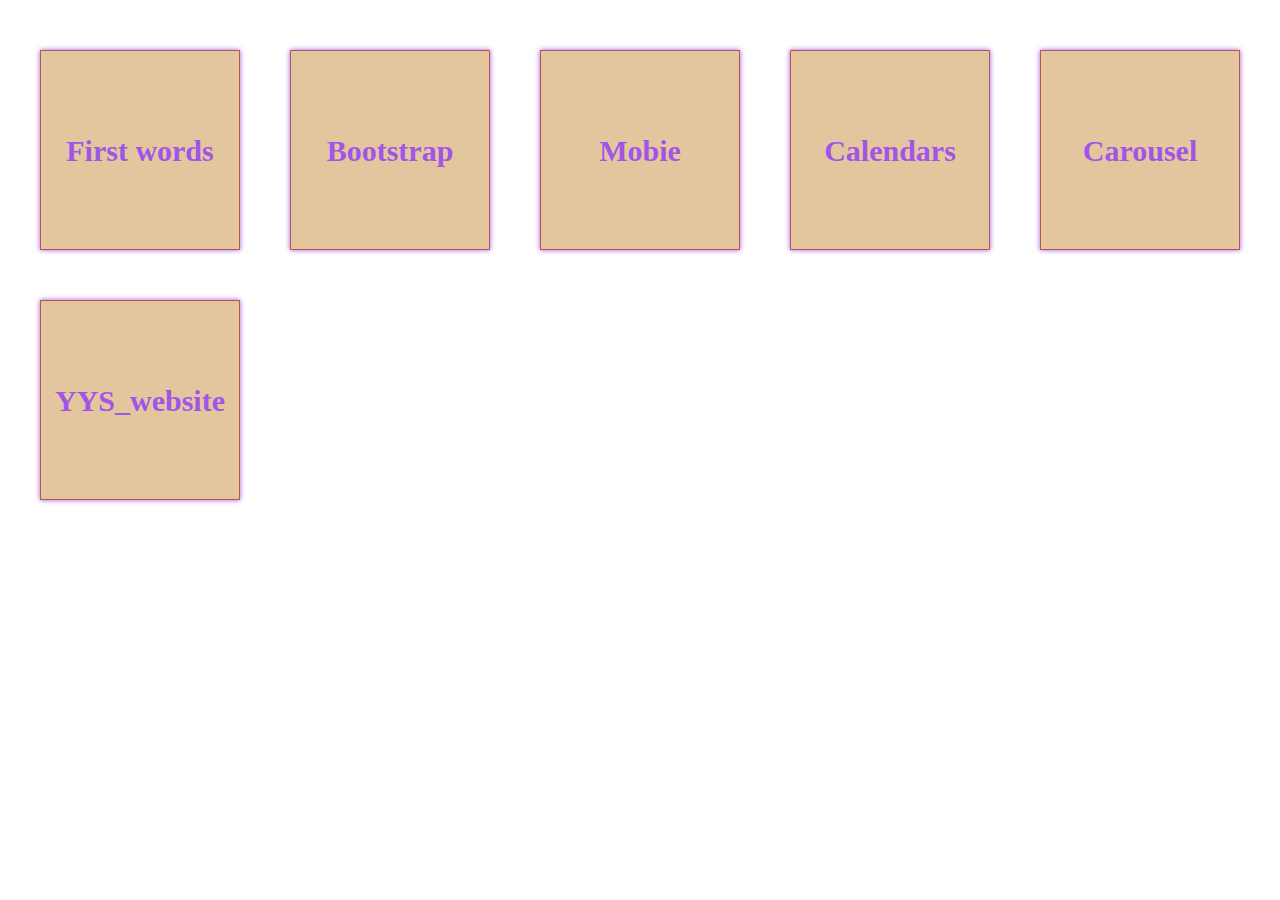
==== index.html @ 5be17616 "v1.1" ====
<!DOCTYPE html>
<html>
	<head>
		<meta charset="utf-8" />
		<title></title>
		<link rel="stylesheet" type="text/css" href="css/cssreset.css"/>
		<link rel="stylesheet" type="text/css" href="css/index.css"/>
	</head>
	<body>
		<div id="main_box" class="container">
			<a href="MrChen/main.html" target="_blank">First words</a><a href="bootstrap/index.html" target="_blank">Bootstrap</a><a href="mobil/index.html" target="_blank">Mobie</a><a href="calendars/new_file.html" target="_blank">Calendars</a><a href="repeat_img/轮播图.html" class="nomarginRright" target="_blank">Carousel</a><a href="YYS_website/index.html" target="_blank">YYS_website</a>
		</div>
	</body>
</html>
---- css/cssreset.css ----
html, body, div, span, applet, object, iframe,
h1, h2, h3, h4, h5, h6, p, blockquote, pre,
a, abbr, acronym, address, big, cite, code,
del, dfn, em, img, ins, kbd, q, s, samp,
small, strike, strong, sub, sup, tt, var,
b, u, i, center,
dl, dt, dd, ol, ul, li,
fieldset, form, label, legend,
table, caption, tbody, tfoot, thead, tr, th, td,
article, aside, canvas, details, embed, 
figure, figcaption, footer, header, hgroup, 
menu, nav, output, ruby, section, summary,
time, mark, audio, video {
	margin: 0;
	padding: 0;
	border: 0;
	font-size: 100%;
	font: inherit;
	vertical-align: baseline;
}
/* HTML5 display-role reset for older browsers */
article, aside, details, figcaption, figure, 
footer, header, hgroup, menu, nav, section {
	display: block;
}
body {
	line-height: 1;
}
ol, ul {
	list-style: none;
}
blockquote, q {
	quotes: none;
}
blockquote:before, blockquote:after,
q:before, q:after {
	content: '';
	content: none;
}
table {
	border-collapse: collapse;
	border-spacing: 0;
}
---- css/index.css ----
.container{
	width: 1200px;
	min-width: 1200px;
	margin: 50px auto;
}
.container a{
	width: 200px;
	height: 200px;
	background: burlywood;
	display: inline-block;
	border: 1px solid brown;
	box-sizing: border-box;
	text-decoration: none;
	text-align: center;
	line-height: 200px;
	font-size: 30px;
	font-weight: 900;
	color: blueviolet;
	box-shadow: 0px 0px 5px blueviolet;
	margin-right: 50px;
	opacity: .8;
	transition: 1s;
	margin-bottom: 50px;
}
.container a:hover{
	border-radius: 50%;
	opacity: 1;
}
a.nomarginRright{
	margin-right: 0px;
}
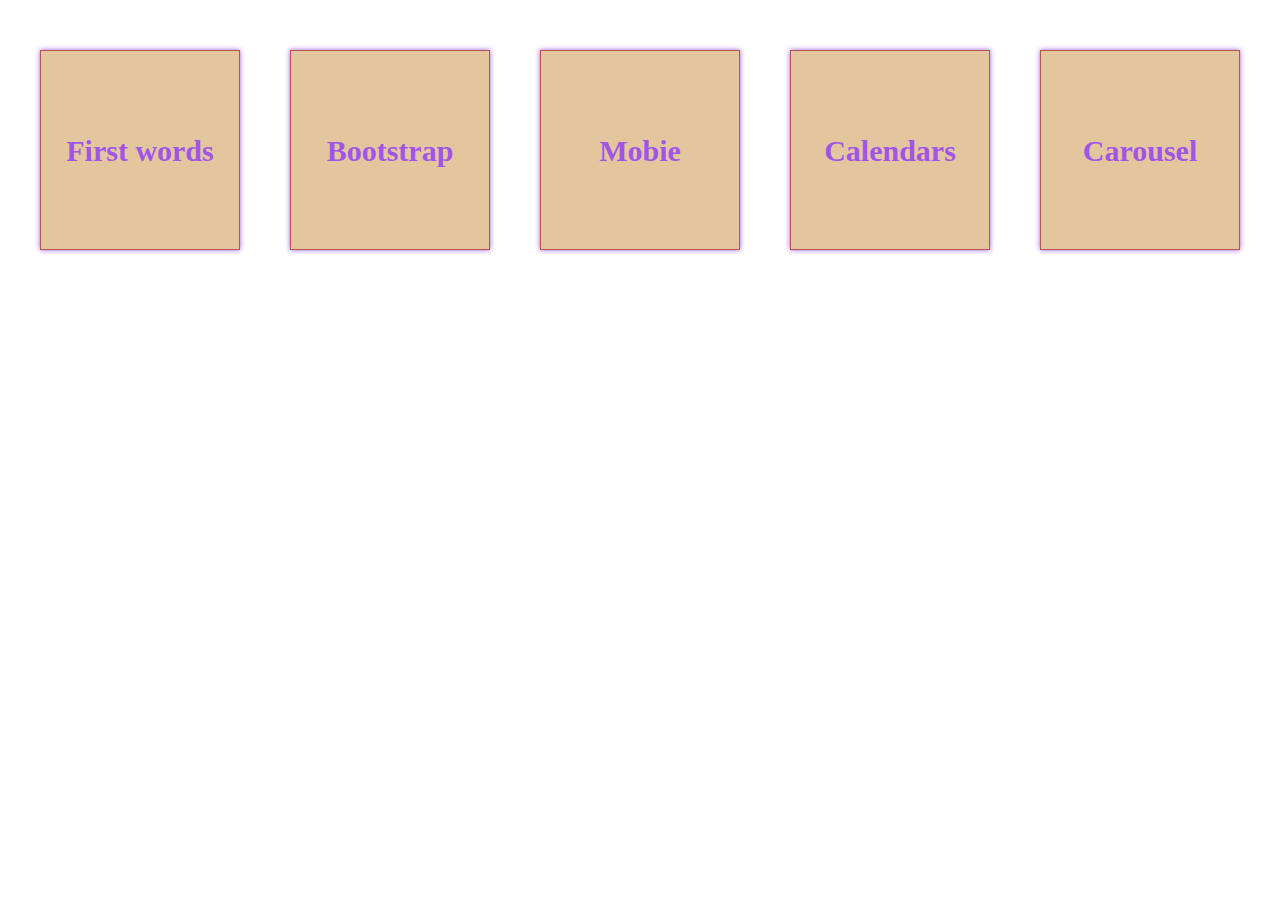
==== commit 16750627: "v1.5" ====
--- a/index.html
+++ b/index.html
@@ -8,7 +8,7 @@
 	</head>
 	<body>
 		<div id="main_box" class="container">
-			<a href="MrChen/main.html" target="_blank">First words</a><a href="bootstrap/index.html" target="_blank">Bootstrap</a><a href="mobil/index.html" target="_blank">Mobie</a><a href="calendars/new_file.html" target="_blank">Calendars</a><a href="repeat_img/轮播图.html" class="nomarginRright" target="_blank">Carousel</a><a href="YYS_website/index.html" target="_blank">YYS_website</a>
+			<a href="MrChen/index_main.html" target="_blank">First words</a><a href="bootstrap/index.html" target="_blank">Bootstrap</a><a href="mobil/index.html" target="_blank">Mobie</a><a href="calendars/new_file.html" target="_blank">Calendars</a><a href="repeat_img/轮播图.html" class="nomarginRright" target="_blank">Carousel</a>
 		</div>
 	</body>
 </html>
